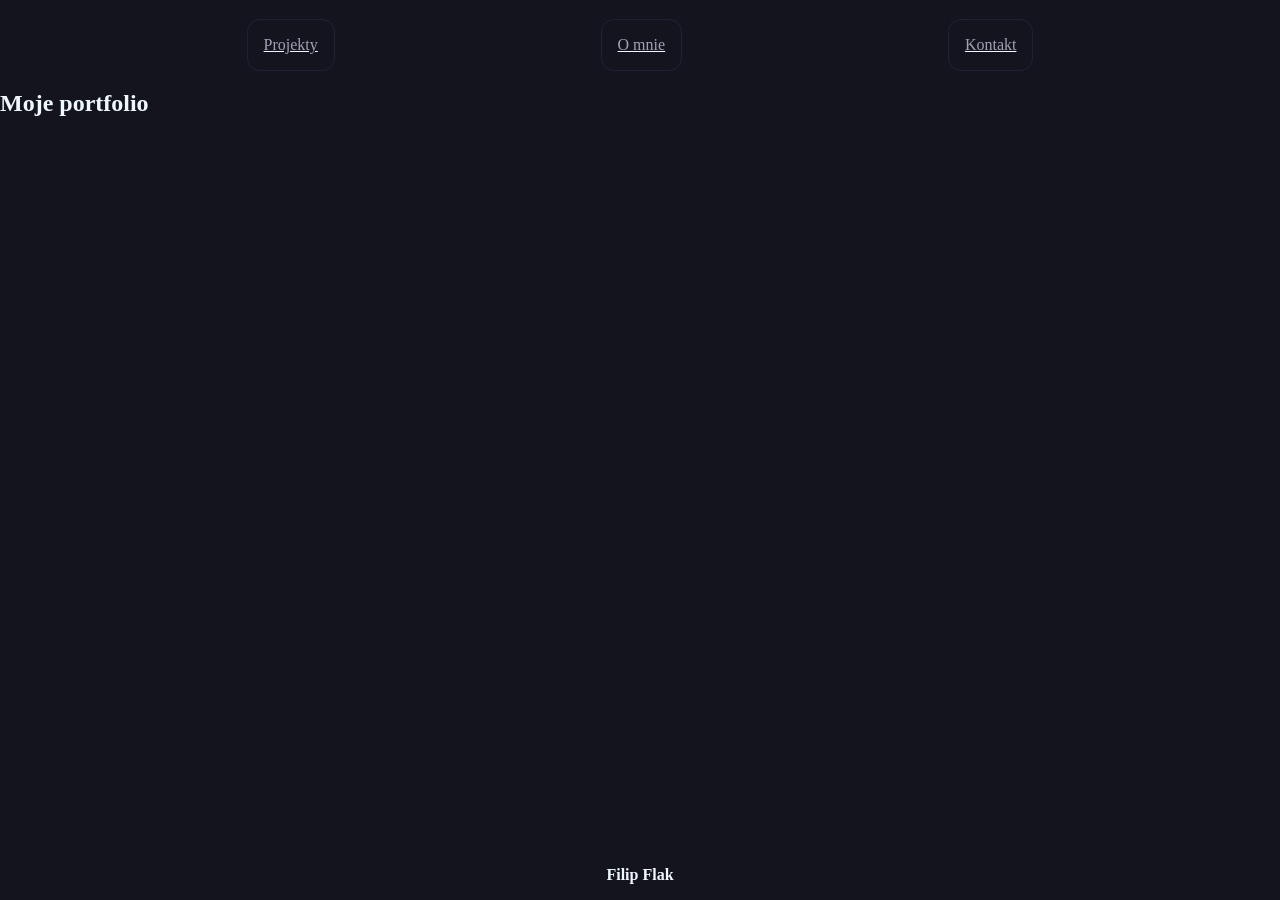
==== lab_02/index.html @ dd4439f0 "Initial index.html structure and styling" ====
<!DOCTYPE html>
<html lang="pl">
<head>
    <meta charset="UTF-8" />
    <meta
        name="viewport"
        content="width=device-width, initial-scale=1.0"
    />
    <title>My Website</title>
    <link
        rel="stylesheet"
        href="./style.css"
    />
</head>
<body>
    <header>
        <nav id="nav-bar">

            <a id="a1" href="pages/Projects.html">
                <div id="nav-bar-item">
                    Projekty
                </div>
            </a>
                
            
            <a id="a2" href="pages/AboutMe.html">
                <div id="nav-bar-item">
                    O mnie
                </div>
            </a>
            
            <a id="a3" href="pages/Contact.html">
                <div id="nav-bar-item">
                    Kontakt
                </div>
            </a>

        </nav>

        <main>
            <article>
                <h2>Moje portfolio</h2>
            </article>
        </main>

    </header>
    

    <footer>
        <h4>Filip Flak</h4>
    </footer>

    <script src="index.js"></script>
</body>
</html>
---- lab_02/style.css ----
* {
    margin: 0;
    padding: 0;
}

html {
    background-color: #14141f;
    color: aliceblue;
}

body {
    height: 100vh;
    margin: 0;
    display: flex;
    flex-direction: column;
    align-items: center;
    justify-content: space-between;
}

header {
    position: sticky;
    top: 0;
}

#nav-bar {
    min-width: 100vw;
    display: flex;
    flex-direction: row;
    justify-content: space-evenly;
}

#nav-bar-item {
    margin: 1.2rem;
    padding: 1rem;
    border: solid 1px #212134;
    border-radius: 0.8rem;
    color:#a1a1b4;
}

#nav-bar-item:hover {
    background-color: #24242a;
    color: aliceblue;
    box-shadow: 2px 2px aliceblue;
}

footer { 
    padding: 1rem;
}

a {
    color: aliceblue;
}
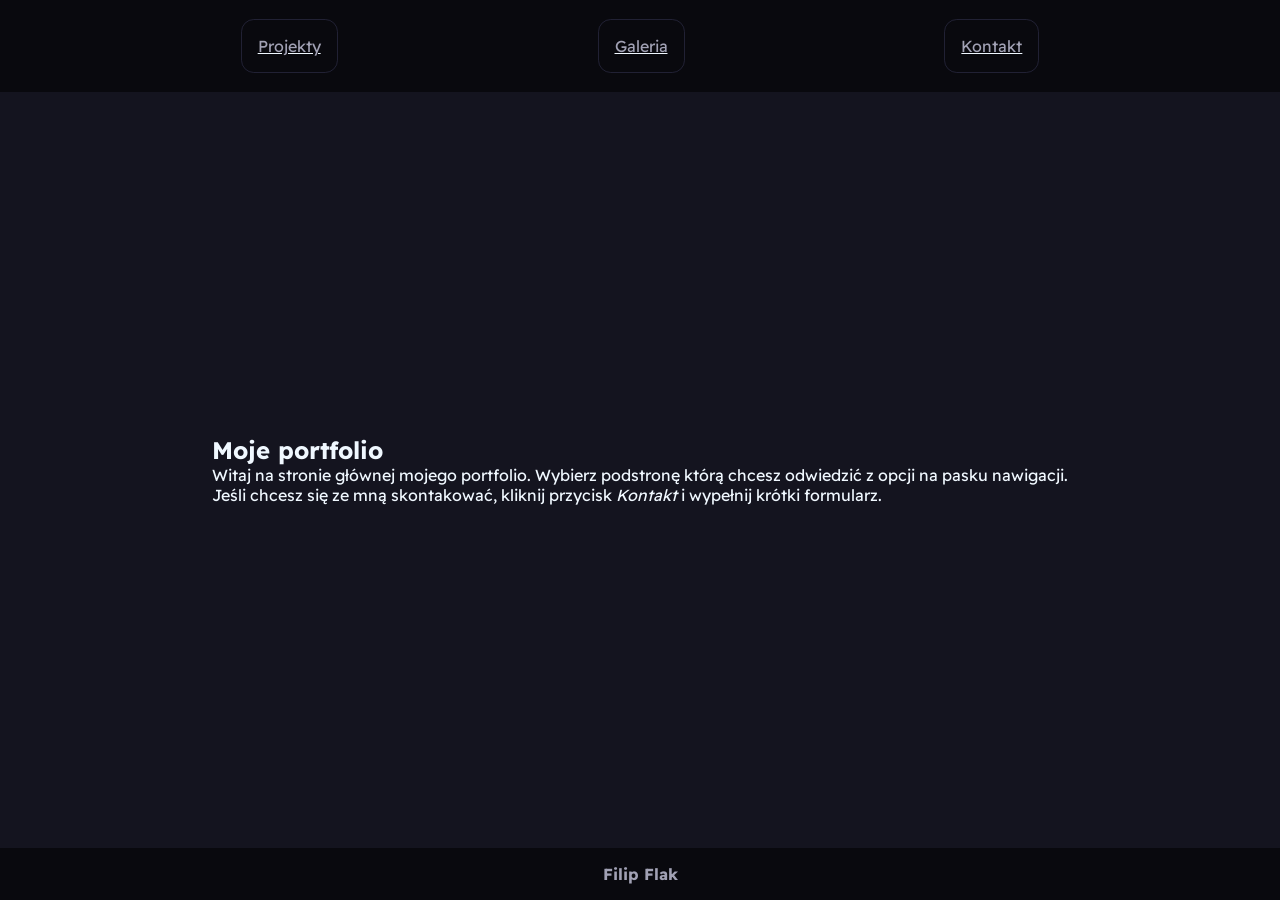
==== commit f73a4fc8: "Main site structure and styling" ====
--- a/lab_02/index.html
+++ b/lab_02/index.html
@@ -1,5 +1,6 @@
 <!DOCTYPE html>
 <html lang="pl">
+    
 <head>
     <meta charset="UTF-8" />
     <meta
@@ -9,10 +10,14 @@
     <title>My Website</title>
     <link
         rel="stylesheet"
-        href="./style.css"
+        href="styles/Shared.css"
     />
+    <link rel="preconnect" href="https://fonts.googleapis.com">
+    <link rel="preconnect" href="https://fonts.gstatic.com" crossorigin>
+    <link href="https://fonts.googleapis.com/css2?family=Readex+Pro:wght@160..700&display=swap" rel="stylesheet">
 </head>
-<body>
+
+<body class="readex-pro">
     <header>
         <nav id="nav-bar">
 
@@ -23,9 +28,9 @@
             </a>
                 
             
-            <a id="a2" href="pages/AboutMe.html">
+            <a id="a2" href="pages/Gallery.html">
                 <div id="nav-bar-item">
-                    O mnie
+                    Galeria
                 </div>
             </a>
             
@@ -37,14 +42,20 @@
 
         </nav>
 
-        <main>
-            <article>
-                <h2>Moje portfolio</h2>
-            </article>
-        </main>
+    </header>
 
-    </header>
-    
+    <main>
+        <article>
+            <h2>Moje portfolio</h2>
+            <p>
+                Witaj na stronie głównej mojego portfolio.
+                Wybierz podstronę którą chcesz odwiedzić z opcji na pasku nawigacji.
+            </p>
+            <p>
+                Jeśli chcesz się ze mną skontakować, kliknij przycisk <cite>Kontakt</cite> i wypełnij krótki formularz.
+            </p>
+        </article>
+    </main>
 
     <footer>
         <h4>Filip Flak</h4>
--- a/lab_02/styles/Shared.css
+++ b/lab_02/styles/Shared.css
@@ -0,0 +1,75 @@
+.readex-pro {
+  font-family: "Readex Pro", sans-serif;
+  font-optical-sizing: auto;
+  font-weight: 400;
+  font-style: normal;
+  font-variation-settings:
+    "HEXP" 0;
+}
+
+* {
+    margin: 0;
+    padding: 0;
+}
+
+html {
+    background-color: #14141f;
+    color: aliceblue;
+}
+
+body {
+    height: 100vh;
+    margin: 0;
+    display: flex;
+    flex-direction: column;
+    align-items: center;
+    justify-content: space-between;
+}
+
+main {
+    min-width: 20vw;
+    max-width: 80vw;
+}
+
+header {
+    position: sticky;
+    top: 0;
+    background-color: #09090e;  
+}
+
+#nav-bar {
+    min-width: 100vw;
+    display: flex;
+    flex-direction: row;
+    justify-content: space-evenly;
+}
+
+#nav-bar-item {
+    margin: 1.2rem;
+    padding: 1rem;
+    border: solid 1px #212134;
+    border-radius: 0.8rem;
+    color:#a1a1b4;
+}
+
+#nav-bar-item:hover {
+    background-color: #24242a;
+    color: aliceblue;
+    box-shadow: 2px 2px aliceblue;
+}
+
+footer { 
+    width: 100vw;
+    display: flex;
+    justify-content: center;
+    background-color: #09090e;
+}
+
+footer h4 {
+    margin: 1rem;
+    color:#a1a1b4;
+}
+
+a {
+    color: aliceblue;
+}
